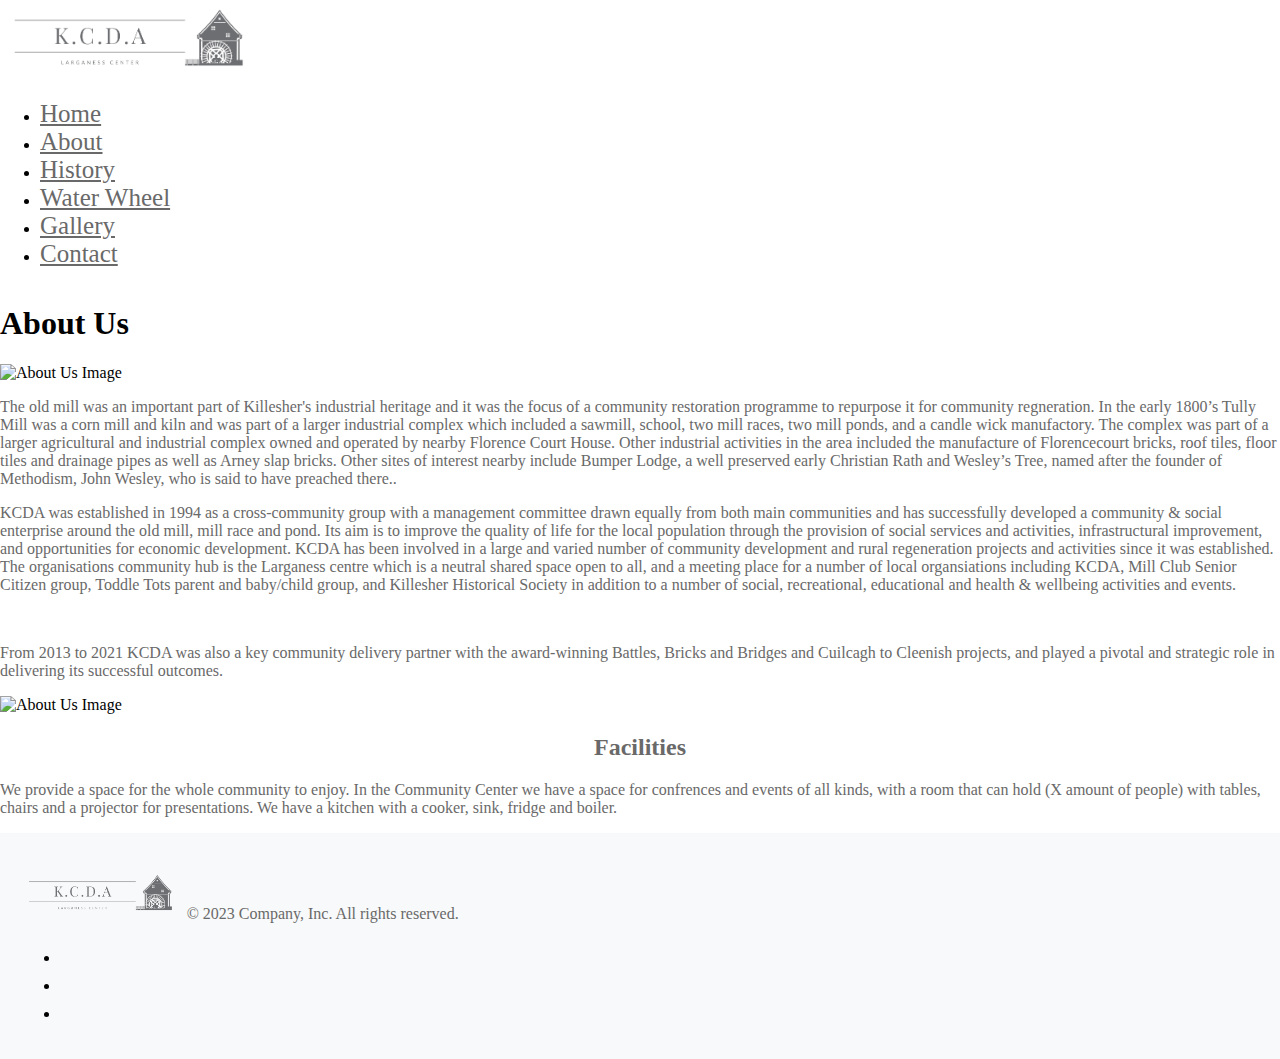
==== about.html @ cbf2d45c "Testing a break" ====
<!DOCTYPE html>
<html lang="en">
<head>
    <meta charset="UTF-8">
    <meta http-equiv="X-UA-Compatible" content="IE=edge">
    <meta name="viewport" content="width=device-width, initial-scale=1.0">
    <link href="https://cdn.jsdelivr.net/npm/bootstrap@5.3.2/dist/css/bootstrap.min.css" rel="stylesheet" integrity="sha384-T3c6CoIi6uLrA9TneNEoa7RxnatzjcDSCmG1MXxSR1GAsXEV/Dwwykc2MPK8M2HN" crossorigin="anonymous">
    <link rel="stylesheet" href="style.css">
    <title>KCDA About</title>
    <style>
        body {
          display: flex;
          flex-direction: column;
          min-height: 100vh;
          margin: 0;
        }
    
        main {
          flex: 1;
        }
    
        .footer {
          background-color: #f8f9fa; /* Change to your preferred background color */
          padding: 20px;
          margin-top: auto;
        }
      </style>
</head>
<body>
    <!--Nav Bar-->
    <header class="d-flex flex-wrap align-items-center justify-content-center justify-content-md-between py-3 mb-4 border-bottom">
        <div class="col-md-3 mb-2 mb-md-0">
          <img src="https://seanmcbride94.github.io/kcda/images/Clean & Simple Logo (500 x 250 px).png" alt="logo" style="height: 80px;"/>
        </div>
  
        <ul class="nav col-12 col-md-auto mb-2 justify-content-center mb-md-0">
          <li><a href="https://seanmcbride94.github.io/kcda/index.html" class="nav-link px-2 link-secondary">Home</a></li>
          <li><a href="https://seanmcbride94.github.io/kcda/about.html" class="nav-link px-2 link-secondary">About</a></li>
          <li><a href="https://seanmcbride94.github.io/kcda/history.html" class="nav-link px-2 link-secondary">History</a></li>
          <li><a href="https://seanmcbride94.github.io/kcda/waterwheel.html" class="nav-link px-2 link-secondary">Water Wheel</a></li>
          <li><a href="https://seanmcbride94.github.io/kcda/gallery.html" class="nav-link px-2 link-secondary">Gallery</a></li>
          <li><a href="https://seanmcbride94.github.io/kcda/contact.html" class="nav-link px-2 link-secondary">Contact</a></li>
        </ul>
      </header>
      <!--End Nav Bar-->

      <div class="container mt-5 mb-5">
        <div class="row mb-5 border-bottom">
            <h1 class="mb-4 text-center">About Us</h1>
        </div>
        <div class="row">
          <div class="col-md-6">
            <img src="https://seanmcbride94.github.io/kcda/images/IMG_0404.HEIC" class="img-fluid" alt="About Us Image">
          </div>
          <div class="col-md-6">
            <p>The old mill was an important part of Killesher's industrial heritage and it was the focus of a community restoration programme to repurpose it for 
              community regneration. In the early 1800’s Tully Mill was a corn mill and kiln and was part of a larger industrial complex which included a sawmill, 
              school, two mill races, two mill ponds, and a candle wick manufactory. The complex was part of a larger agricultural and industrial complex owned and 
              operated by nearby Florence Court House. Other industrial activities in the area included the manufacture of Florencecourt bricks, roof tiles, floor 
              tiles and drainage pipes as well as Arney slap bricks. Other sites of interest nearby include Bumper Lodge, a well preserved early Christian Rath 
              and Wesley’s Tree, named after the founder of Methodism, John Wesley, who is said to have preached there..</p>
          </div>
        </div>
        <div class="row pt-5">
            <div class="col-md-6">
              <p>KCDA was established in 1994 as a cross-community group with a management committee 
                drawn equally from both main communities and has successfully developed a community & social enterprise around the 
                old mill, mill race and pond. Its aim is to improve the quality of life for the local population through the 
                provision of social services and activities, infrastructural improvement, and opportunities for economic development. 
                KCDA has been involved in a large and varied number of community development and rural regeneration projects and activities since it was established. 
                The organisations community hub is the Larganess centre which is a neutral shared space open to all, and a meeting place for a number of local organsiations 
                including KCDA, Mill Club Senior Citizen group, Toddle Tots parent and baby/child group, and Killesher Historical Society in addition to a number of social, 
                recreational, educational and health & wellbeing activities and events.</p>
              </br>
              <p>From 2013 to 2021 KCDA was also a key community delivery partner with the award-winning Battles, Bricks and Bridges and Cuilcagh to Cleenish projects, and 
                played a pivotal and strategic role in delivering its successful outcomes. </p>
            </div>
            <div class="col-md-6">
                <img src="https://seanmcbride94.github.io/kcda/images/IMG_0408.HEIC" class="img-fluid" alt="About Us Image">
              </div>
          </div>
      </div>

      <!--KCDA-->
      <div class="mb-5">
        <div class="p-5 text-center bg-body-tertiary">
          <div class="container py-5">
            <h2 class="text-body-emphasis p-4">Facilities</h2>
            <p class="col-lg-8 mx-auto lead">
              We provide a space for the whole community to enjoy. In the Community Center we have a space for confrences
              and events of all kinds, with a room that can hold (X amount of people) with tables, chairs and a projector 
              for presentations. We have a kitchen with a cooker, sink, fridge and boiler.
            </p>
          </div>
        </div>
      </div>
      <!--End KCDA-->

    <!--Footer-->
    <footer class="footer">
        <div class="container">
            <div class="d-flex flex-column flex-sm-row justify-content-between py-4 my-4 border-top">
                <p><img src="https://seanmcbride94.github.io/kcda/images/Clean & Simple Logo (500 x 250 px).png" alt="logo" style="height: 50px;"/>© 2023 Company, Inc. All rights reserved.</p>
                <ul class="list-unstyled d-flex">
                <li class="ms-3"><a class="link-body-emphasis" href="#"><svg class="bi" width="24" height="24"><use xlink:href="#twitter"></use></svg></a></li>
                <li class="ms-3"><a class="link-body-emphasis" href="#"><svg class="bi" width="24" height="24"><use xlink:href="#instagram"></use></svg></a></li>
                <li class="ms-3"><a class="link-body-emphasis" href="#"><svg class="bi" width="24" height="24"><use xlink:href="#facebook"></use></svg></a></li>
                </ul>
            </div>
        </div>
    </footer>
    <!--End Footer-->
    


    <script src="https://cdn.jsdelivr.net/npm/bootstrap@5.3.2/dist/js/bootstrap.bundle.min.js" integrity="sha384-C6RzsynM9kWDrMNeT87bh95OGNyZPhcTNXj1NW7RuBCsyN/o0jlpcV8Qyq46cDfL" crossorigin="anonymous"></script>    
</body>
</html>
---- style.css ----
.header {
    background-color: rgb(250, 253, 237);   
}

.header-font {
    color:dimgray;
    
}

.nav-link {
    color:dimgray;
    font-size: 25px;
    font-family: 'Playfair Display', serif;
    margin-right: 50px;
    text-align: center;
}

a:hover {
    color: black;
}

.image {
    width: 100%;
    
} 

h1 {
    font-family: 'Playfair Display', serif;
}

h2 {
    color:dimgray;
    font-family: Georgia, 'Times New Roman', Times, serif;
    text-align: center;
}

h3 {
    font-family: Georgia, 'Times New Roman', Times, serif; 
}

p {
    color:dimgray;
    font-family: Georgia, 'Times New Roman', Times, serif
}
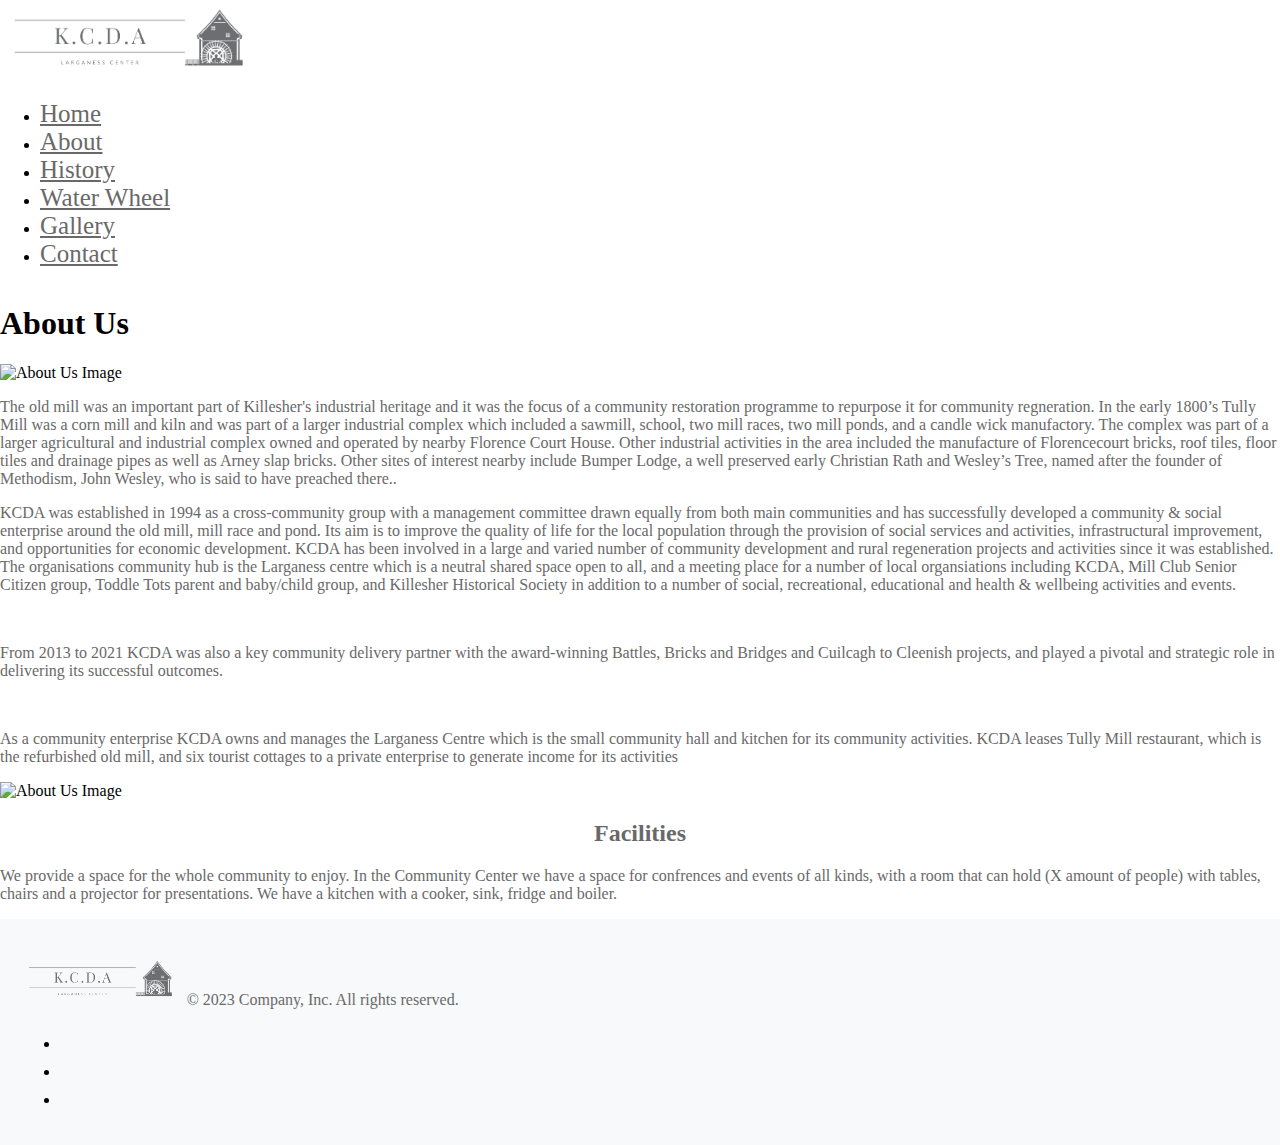
==== commit 1fc9c6e1: "Rest of About for now" ====
--- a/about.html
+++ b/about.html
@@ -74,6 +74,9 @@
               </br>
               <p>From 2013 to 2021 KCDA was also a key community delivery partner with the award-winning Battles, Bricks and Bridges and Cuilcagh to Cleenish projects, and 
                 played a pivotal and strategic role in delivering its successful outcomes. </p>
+              </br>
+              <p>As a community enterprise KCDA owns and manages the Larganess Centre which is the small community hall and kitchen for its community activities. 
+                KCDA leases Tully Mill restaurant, which is the refurbished old mill, and six tourist cottages to a private enterprise to generate income for its activities</p>  
             </div>
             <div class="col-md-6">
                 <img src="https://seanmcbride94.github.io/kcda/images/IMG_0408.HEIC" class="img-fluid" alt="About Us Image">
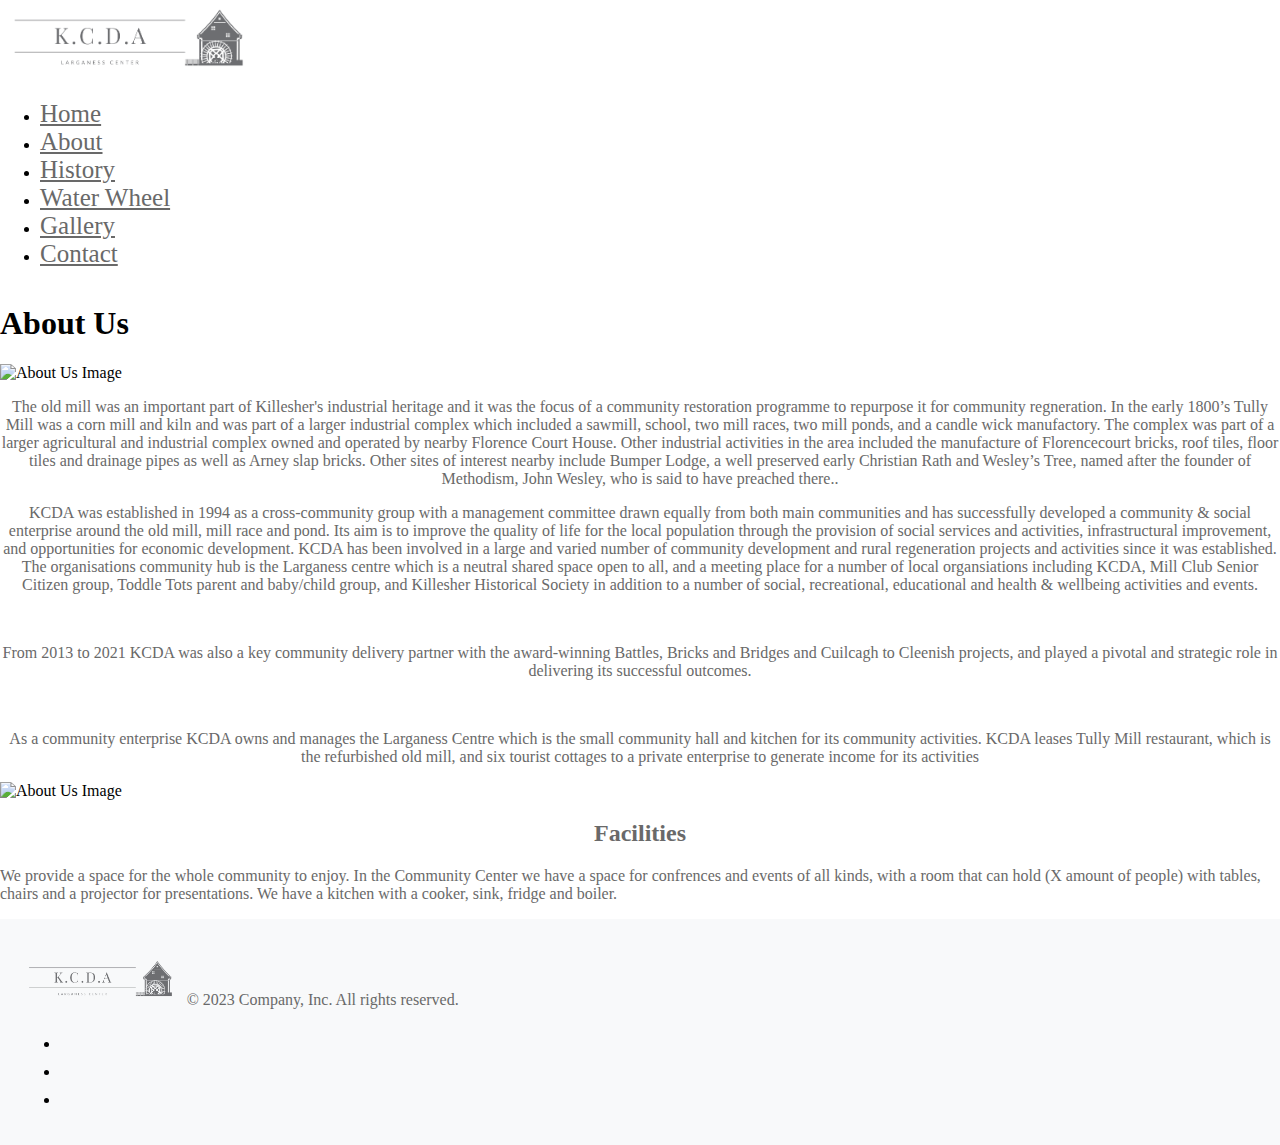
==== commit 1d451f23: "Center text attempt 1" ====
--- a/about.html
+++ b/about.html
@@ -53,7 +53,7 @@
             <img src="https://seanmcbride94.github.io/kcda/images/IMG_0404.HEIC" class="img-fluid" alt="About Us Image">
           </div>
           <div class="col-md-6">
-            <p>The old mill was an important part of Killesher's industrial heritage and it was the focus of a community restoration programme to repurpose it for 
+            <p class="center">The old mill was an important part of Killesher's industrial heritage and it was the focus of a community restoration programme to repurpose it for 
               community regneration. In the early 1800’s Tully Mill was a corn mill and kiln and was part of a larger industrial complex which included a sawmill, 
               school, two mill races, two mill ponds, and a candle wick manufactory. The complex was part of a larger agricultural and industrial complex owned and 
               operated by nearby Florence Court House. Other industrial activities in the area included the manufacture of Florencecourt bricks, roof tiles, floor 
@@ -63,7 +63,7 @@
         </div>
         <div class="row pt-5">
             <div class="col-md-6">
-              <p>KCDA was established in 1994 as a cross-community group with a management committee 
+              <p class="center">KCDA was established in 1994 as a cross-community group with a management committee 
                 drawn equally from both main communities and has successfully developed a community & social enterprise around the 
                 old mill, mill race and pond. Its aim is to improve the quality of life for the local population through the 
                 provision of social services and activities, infrastructural improvement, and opportunities for economic development. 
@@ -72,10 +72,10 @@
                 including KCDA, Mill Club Senior Citizen group, Toddle Tots parent and baby/child group, and Killesher Historical Society in addition to a number of social, 
                 recreational, educational and health & wellbeing activities and events.</p>
               </br>
-              <p>From 2013 to 2021 KCDA was also a key community delivery partner with the award-winning Battles, Bricks and Bridges and Cuilcagh to Cleenish projects, and 
+              <p class="center">From 2013 to 2021 KCDA was also a key community delivery partner with the award-winning Battles, Bricks and Bridges and Cuilcagh to Cleenish projects, and 
                 played a pivotal and strategic role in delivering its successful outcomes. </p>
               </br>
-              <p>As a community enterprise KCDA owns and manages the Larganess Centre which is the small community hall and kitchen for its community activities. 
+              <p class="center">As a community enterprise KCDA owns and manages the Larganess Centre which is the small community hall and kitchen for its community activities. 
                 KCDA leases Tully Mill restaurant, which is the refurbished old mill, and six tourist cottages to a private enterprise to generate income for its activities</p>  
             </div>
             <div class="col-md-6">
--- a/style.css
+++ b/style.css
@@ -41,4 +41,8 @@
 p {
     color:dimgray;
     font-family: Georgia, 'Times New Roman', Times, serif
+}
+
+.center {
+    text-align: center;
 }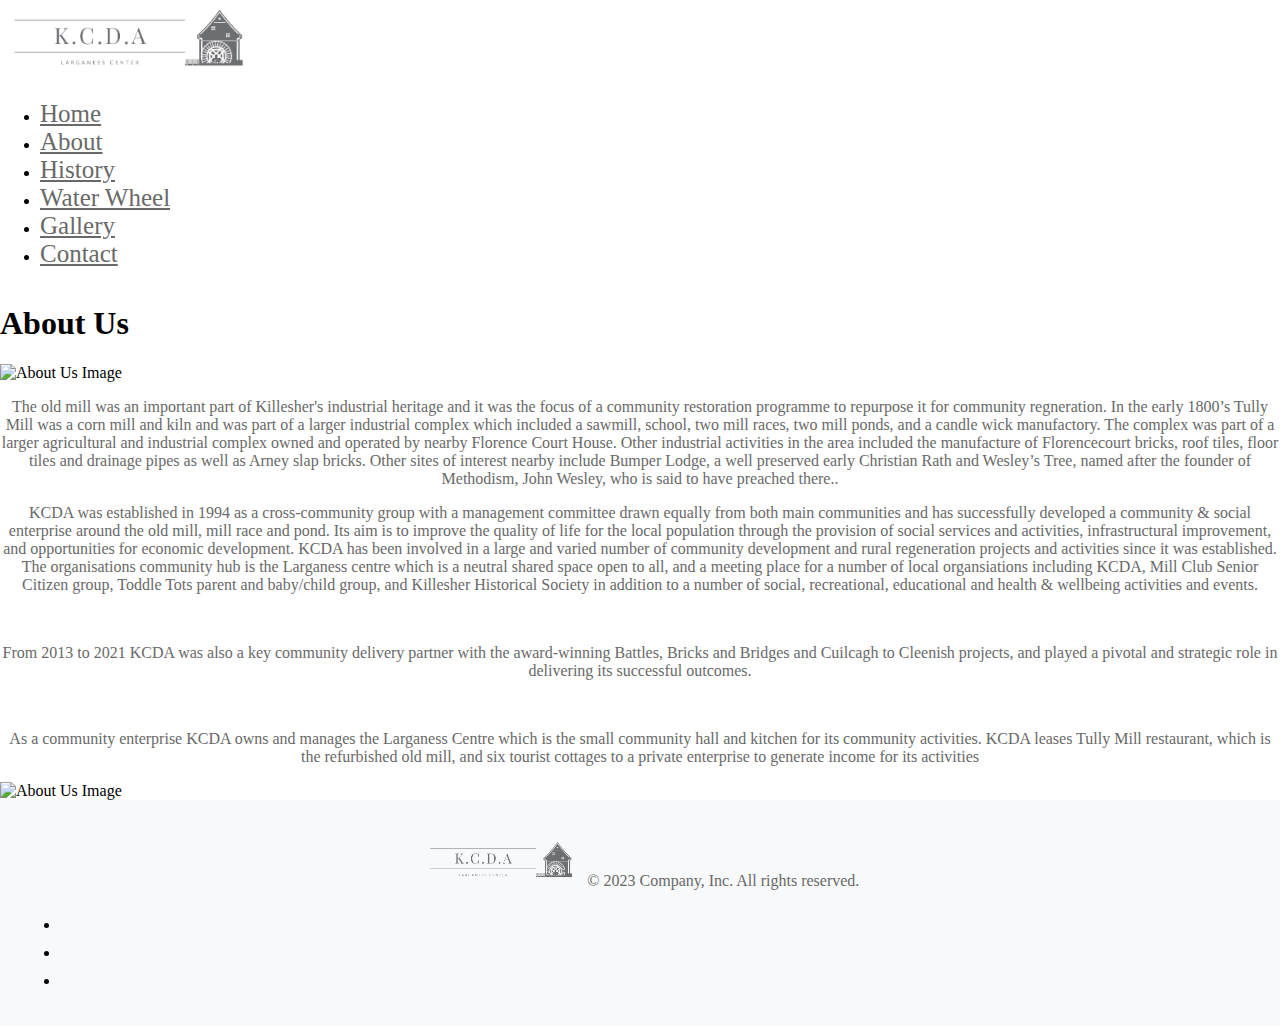
==== commit 15745df0: "Facilities on about taken out" ====
--- a/about.html
+++ b/about.html
@@ -62,8 +62,8 @@
           </div>
         </div>
         <div class="row pt-5">
-            <div class="col-md-6">
-              <p class="center">KCDA was established in 1994 as a cross-community group with a management committee 
+            <div class="col-md-6 center">
+              <p>KCDA was established in 1994 as a cross-community group with a management committee 
                 drawn equally from both main communities and has successfully developed a community & social enterprise around the 
                 old mill, mill race and pond. Its aim is to improve the quality of life for the local population through the 
                 provision of social services and activities, infrastructural improvement, and opportunities for economic development. 
@@ -85,7 +85,7 @@
       </div>
 
       <!--KCDA-->
-      <div class="mb-5">
+      <!-- <div class="mb-5">
         <div class="p-5 text-center bg-body-tertiary">
           <div class="container py-5">
             <h2 class="text-body-emphasis p-4">Facilities</h2>
@@ -96,7 +96,7 @@
             </p>
           </div>
         </div>
-      </div>
+      </div> -->
       <!--End KCDA-->
 
     <!--Footer-->
--- a/style.css
+++ b/style.css
@@ -40,9 +40,6 @@
 
 p {
     color:dimgray;
-    font-family: Georgia, 'Times New Roman', Times, serif
+    font-family: Georgia, 'Times New Roman', Times, serif;
+    text-align: center;
 }
-
-.center {
-    text-align: center;
-}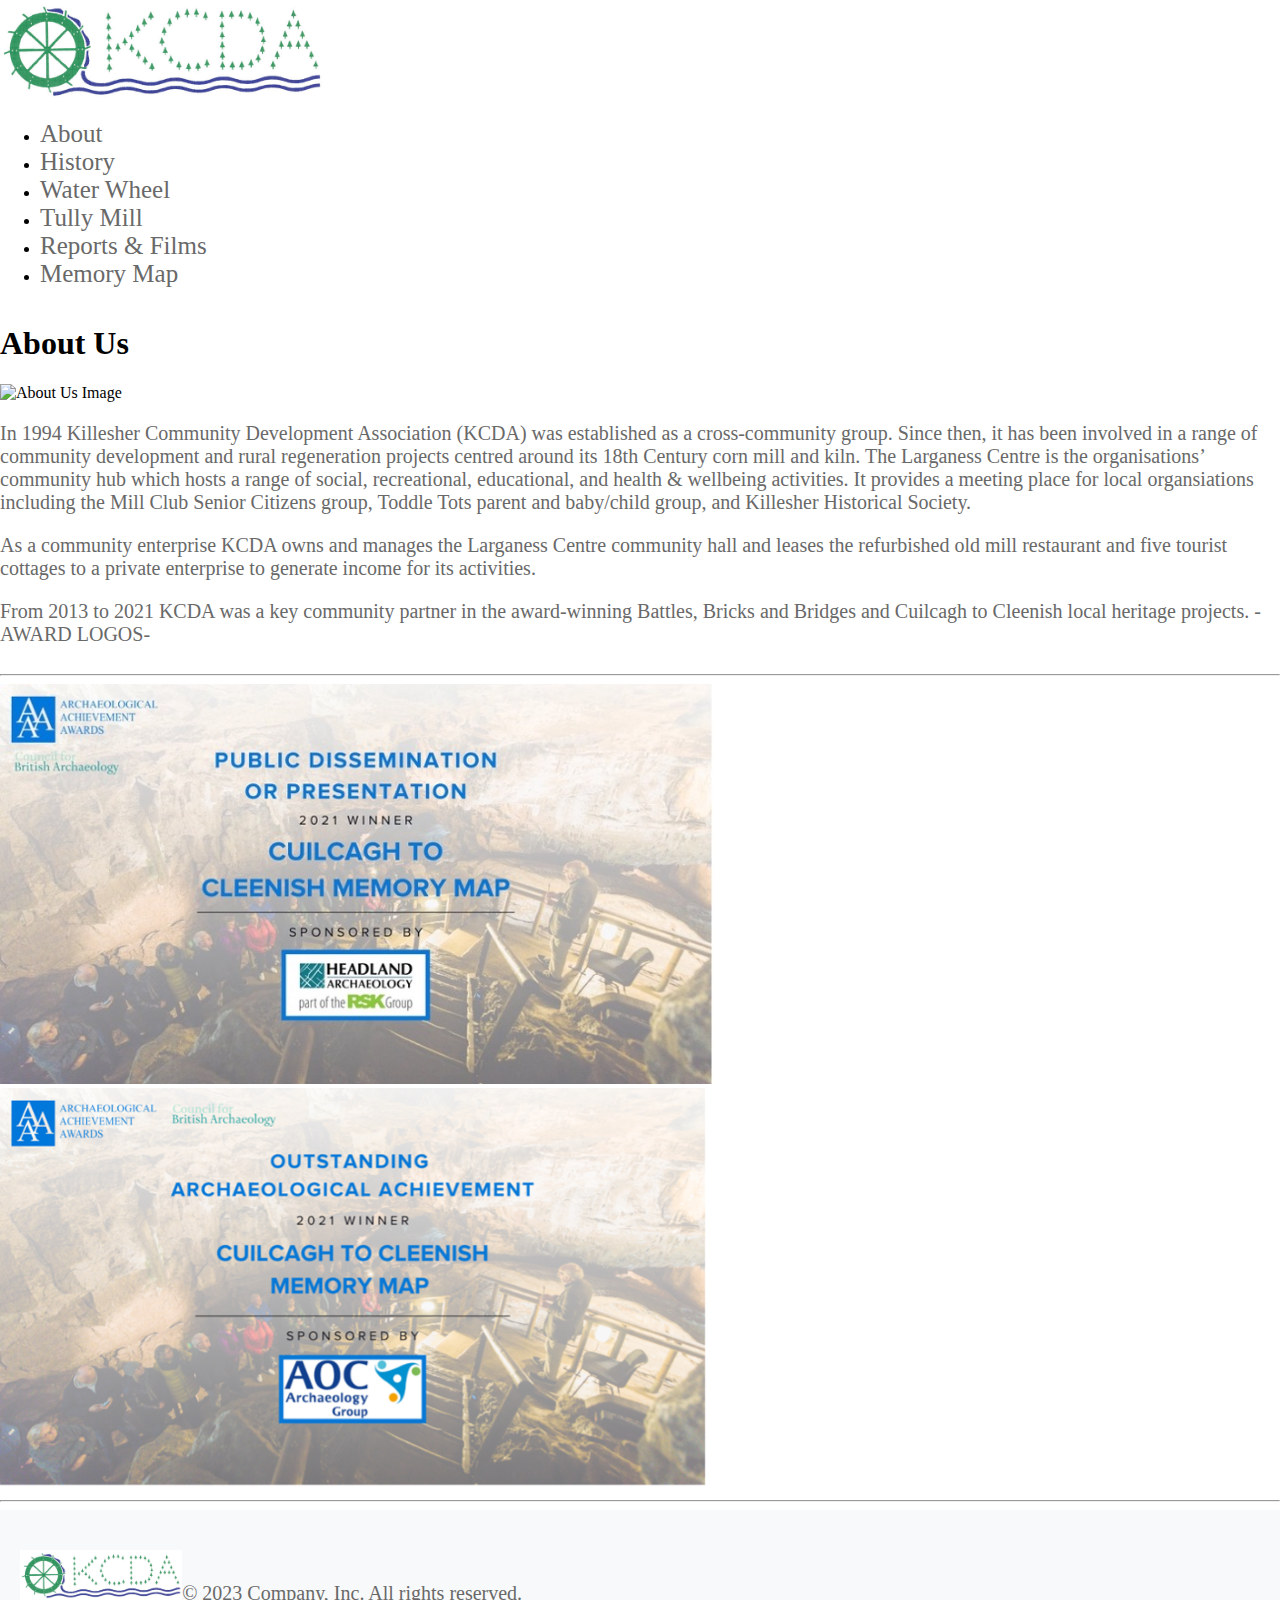
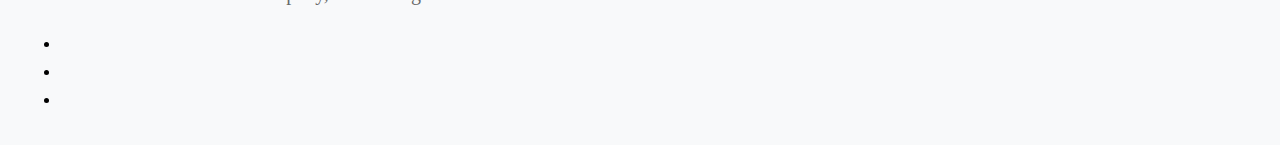
==== commit f4bc82f1: "Add files via upload" ====
--- a/about.html
+++ b/about.html
@@ -28,18 +28,18 @@
 </head>
 <body>
     <!--Nav Bar-->
-    <header class="d-flex flex-wrap align-items-center justify-content-center justify-content-md-between py-3 mb-4 border-bottom">
-        <div class="col-md-3 mb-2 mb-md-0">
-          <img src="https://seanmcbride94.github.io/kcda/images/Clean & Simple Logo (500 x 250 px).png" alt="logo" style="height: 80px;"/>
-        </div>
+    <header class="d-flex flex-wrap align-items-center justify-content-center justify-content-md-between py-3 mb- border-bottom">
+        <a href="/index.html" class="col-md-3 mb-2 mb-md-0">
+            <img src="/images/KCDA-Logo.jpg" alt="logo" style="height: 100px;"/>
+        </a>
   
         <ul class="nav col-12 col-md-auto mb-2 justify-content-center mb-md-0">
-          <li><a href="https://seanmcbride94.github.io/kcda/index.html" class="nav-link px-2 link-secondary">Home</a></li>
-          <li><a href="https://seanmcbride94.github.io/kcda/about.html" class="nav-link px-2 link-secondary">About</a></li>
-          <li><a href="https://seanmcbride94.github.io/kcda/history.html" class="nav-link px-2 link-secondary">History</a></li>
-          <li><a href="https://seanmcbride94.github.io/kcda/waterwheel.html" class="nav-link px-2 link-secondary">Water Wheel</a></li>
-          <li><a href="https://seanmcbride94.github.io/kcda/gallery.html" class="nav-link px-2 link-secondary">Gallery</a></li>
-          <li><a href="https://seanmcbride94.github.io/kcda/contact.html" class="nav-link px-2 link-secondary">Contact</a></li>
+          <li><a href="/about.html" class="nav-link px-2">About</a></li>
+          <li><a href="/history.html" class="nav-link px-2">History</a></li>
+          <li><a href="/waterwheel.html" class="nav-link px-2">Water Wheel</a></li>
+          <li><a href="www.tullymill.com" class="nav-link px-2">Tully Mill</a></li>
+          <li><a href="/reports-films.html" class="nav-link px-2">Reports & Films</a></li>
+          <li><a href="https://www.c2c.org.uk/C2Cindex.html" class="nav-link px-2">Memory Map</a></li>
         </ul>
       </header>
       <!--End Nav Bar-->
@@ -50,60 +50,70 @@
         </div>
         <div class="row">
           <div class="col-md-6">
-            <img src="https://seanmcbride94.github.io/kcda/images/IMG_0404.HEIC" class="img-fluid" alt="About Us Image">
+            <img src="/images/IMG_0404.HEIC" class="img-fluid" alt="About Us Image">
           </div>
           <div class="col-md-6">
-            <p class="center">The old mill was an important part of Killesher's industrial heritage and it was the focus of a community restoration programme to repurpose it for 
-              community regneration. In the early 1800’s Tully Mill was a corn mill and kiln and was part of a larger industrial complex which included a sawmill, 
-              school, two mill races, two mill ponds, and a candle wick manufactory. The complex was part of a larger agricultural and industrial complex owned and 
-              operated by nearby Florence Court House. Other industrial activities in the area included the manufacture of Florencecourt bricks, roof tiles, floor 
-              tiles and drainage pipes as well as Arney slap bricks. Other sites of interest nearby include Bumper Lodge, a well preserved early Christian Rath 
-              and Wesley’s Tree, named after the founder of Methodism, John Wesley, who is said to have preached there..</p>
+            <p>In 1994 Killesher Community Development Association (KCDA) was established as a cross-community group. Since then, it has been involved in a range 
+                of community development and rural regeneration projects centred around its 18th Century corn mill and kiln. The Larganess Centre is the organisations’ 
+                community hub which hosts a range of social, recreational, educational, and health & wellbeing activities. It provides a meeting place for local 
+                organsiations including the Mill Club Senior Citizens group, Toddle Tots parent and baby/child group, and Killesher Historical Society.</p> 
+                
+                <p>As a community enterprise KCDA owns and manages the Larganess Centre community hall and leases the refurbished old mill restaurant and five tourist 
+                cottages to a private enterprise to generate income for its activities.</p>
+
+                <p>
+                    From 2013 to 2021 KCDA was a key community partner in the award-winning Battles, Bricks and Bridges and Cuilcagh to Cleenish local heritage projects. 
+                    -AWARD LOGOS-
+                </p>
           </div>
         </div>
-        <div class="row pt-5">
-            <div class="col-md-6 center">
-              <p>KCDA was established in 1994 as a cross-community group with a management committee 
-                drawn equally from both main communities and has successfully developed a community & social enterprise around the 
-                old mill, mill race and pond. Its aim is to improve the quality of life for the local population through the 
-                provision of social services and activities, infrastructural improvement, and opportunities for economic development. 
-                KCDA has been involved in a large and varied number of community development and rural regeneration projects and activities since it was established. 
-                The organisations community hub is the Larganess centre which is a neutral shared space open to all, and a meeting place for a number of local organsiations 
-                including KCDA, Mill Club Senior Citizen group, Toddle Tots parent and baby/child group, and Killesher Historical Society in addition to a number of social, 
-                recreational, educational and health & wellbeing activities and events.</p>
-              </br>
-              <p class="center">From 2013 to 2021 KCDA was also a key community delivery partner with the award-winning Battles, Bricks and Bridges and Cuilcagh to Cleenish projects, and 
-                played a pivotal and strategic role in delivering its successful outcomes. </p>
-              </br>
-              <p class="center">As a community enterprise KCDA owns and manages the Larganess Centre which is the small community hall and kitchen for its community activities. 
-                KCDA leases Tully Mill restaurant, which is the refurbished old mill, and six tourist cottages to a private enterprise to generate income for its activities</p>  
+        </div>
+
+        
+        <!-- <div class="row pt-5">
+            <div class="col-md-6">
+              <p>The old mill was an important part of Killesher's industrial heritage and it was the focus of a community restoration programme to repurpose it for 
+                community regneration. In the early 1800’s Tully Mill was a corn mill and kiln and was part of a larger industrial complex which included a sawmill, 
+                school, two mill races, two mill ponds, and a candle wick manufactory. The complex was part of a larger agricultural and industrial complex owned and 
+                operated by nearby Florence Court House. Other industrial activities in the area included the manufacture of Florencecourt bricks, roof tiles, floor 
+                tiles and drainage pipes as well as Arney slap bricks. Other sites of interest nearby include Bumper Lodge, a well preserved early Christian Rath and 
+                Wesley’s Tree, named after the founder of Methodism, John Wesley, who is said to have preached there..</p>
             </div>
             <div class="col-md-6">
-                <img src="https://seanmcbride94.github.io/kcda/images/IMG_0408.HEIC" class="img-fluid" alt="About Us Image">
+                <img src="/images/IMG_0408.HEIC" class="img-fluid" alt="About Us Image">
               </div>
-          </div>
-      </div>
+          </div> -->
+          <div class="container pt-5">
+            <div class="row">
+                <hr style="color: black;">
+                <div class="col-sm-12 col-md-6 mb-5 text-center">
+                    <img src="/images/publicmemory.jpg" class="img-fluid" alt="tapas" style="height: 400px;"/>
+                </div>
+                <div class="col-sm-12 col-md-6 mb-5 text-center">
+                    <img src="/images/outstandingmemory.png" class="img-fluid" alt="tapas" style="height: 400px;"/>
+                </div>
+                <hr style="color: black;">
+            </div>
+        </div>
 
       <!--KCDA-->
       <!-- <div class="mb-5">
         <div class="p-5 text-center bg-body-tertiary">
           <div class="container py-5">
-            <h2 class="text-body-emphasis p-4">Facilities</h2>
             <p class="col-lg-8 mx-auto lead">
-              We provide a space for the whole community to enjoy. In the Community Center we have a space for confrences
-              and events of all kinds, with a room that can hold (X amount of people) with tables, chairs and a projector 
-              for presentations. We have a kitchen with a cooker, sink, fridge and boiler.
+                From 2013 to 2021 KCDA was a key community partner in the award-winning Battles, Bricks and Bridges and Cuilcagh to Cleenish local heritage projects. 
+                -AWARD LOGOS-
             </p>
           </div>
         </div>
       </div> -->
       <!--End KCDA-->
 
-    <!--Footer-->
-    <footer class="footer">
+     <!--Footer-->
+     <footer class="footer">
         <div class="container">
             <div class="d-flex flex-column flex-sm-row justify-content-between py-4 my-4 border-top">
-                <p><img src="https://seanmcbride94.github.io/kcda/images/Clean & Simple Logo (500 x 250 px).png" alt="logo" style="height: 50px;"/>© 2023 Company, Inc. All rights reserved.</p>
+                <p><img src="/images/KCDA-Logo.jpg" alt="logo" style="height: 50px;"/>© 2023 Company, Inc. All rights reserved.</p>
                 <ul class="list-unstyled d-flex">
                 <li class="ms-3"><a class="link-body-emphasis" href="#"><svg class="bi" width="24" height="24"><use xlink:href="#twitter"></use></svg></a></li>
                 <li class="ms-3"><a class="link-body-emphasis" href="#"><svg class="bi" width="24" height="24"><use xlink:href="#instagram"></use></svg></a></li>
@@ -118,4 +128,4 @@
 
     <script src="https://cdn.jsdelivr.net/npm/bootstrap@5.3.2/dist/js/bootstrap.bundle.min.js" integrity="sha384-C6RzsynM9kWDrMNeT87bh95OGNyZPhcTNXj1NW7RuBCsyN/o0jlpcV8Qyq46cDfL" crossorigin="anonymous"></script>    
 </body>
-</html>
+</html>--- a/style.css
+++ b/style.css
@@ -1,5 +1,5 @@
 .header {
-    background-color: rgb(250, 253, 237);   
+    background-color: rgba(189, 94, 39, 0.319);   
 }
 
 .header-font {
@@ -15,9 +15,10 @@
     text-align: center;
 }
 
-a:hover {
+.nav-link:hover {
     color: black;
 }
+
 
 .image {
     width: 100%;
@@ -41,5 +42,15 @@
 p {
     color:dimgray;
     font-family: Georgia, 'Times New Roman', Times, serif;
-    text-align: center;
+    font-size: 20px;
 }
+
+a {
+    color: black;
+    text-decoration: none;
+}
+
+a:hover {
+    color: grey;
+    text-decoration:underline;
+}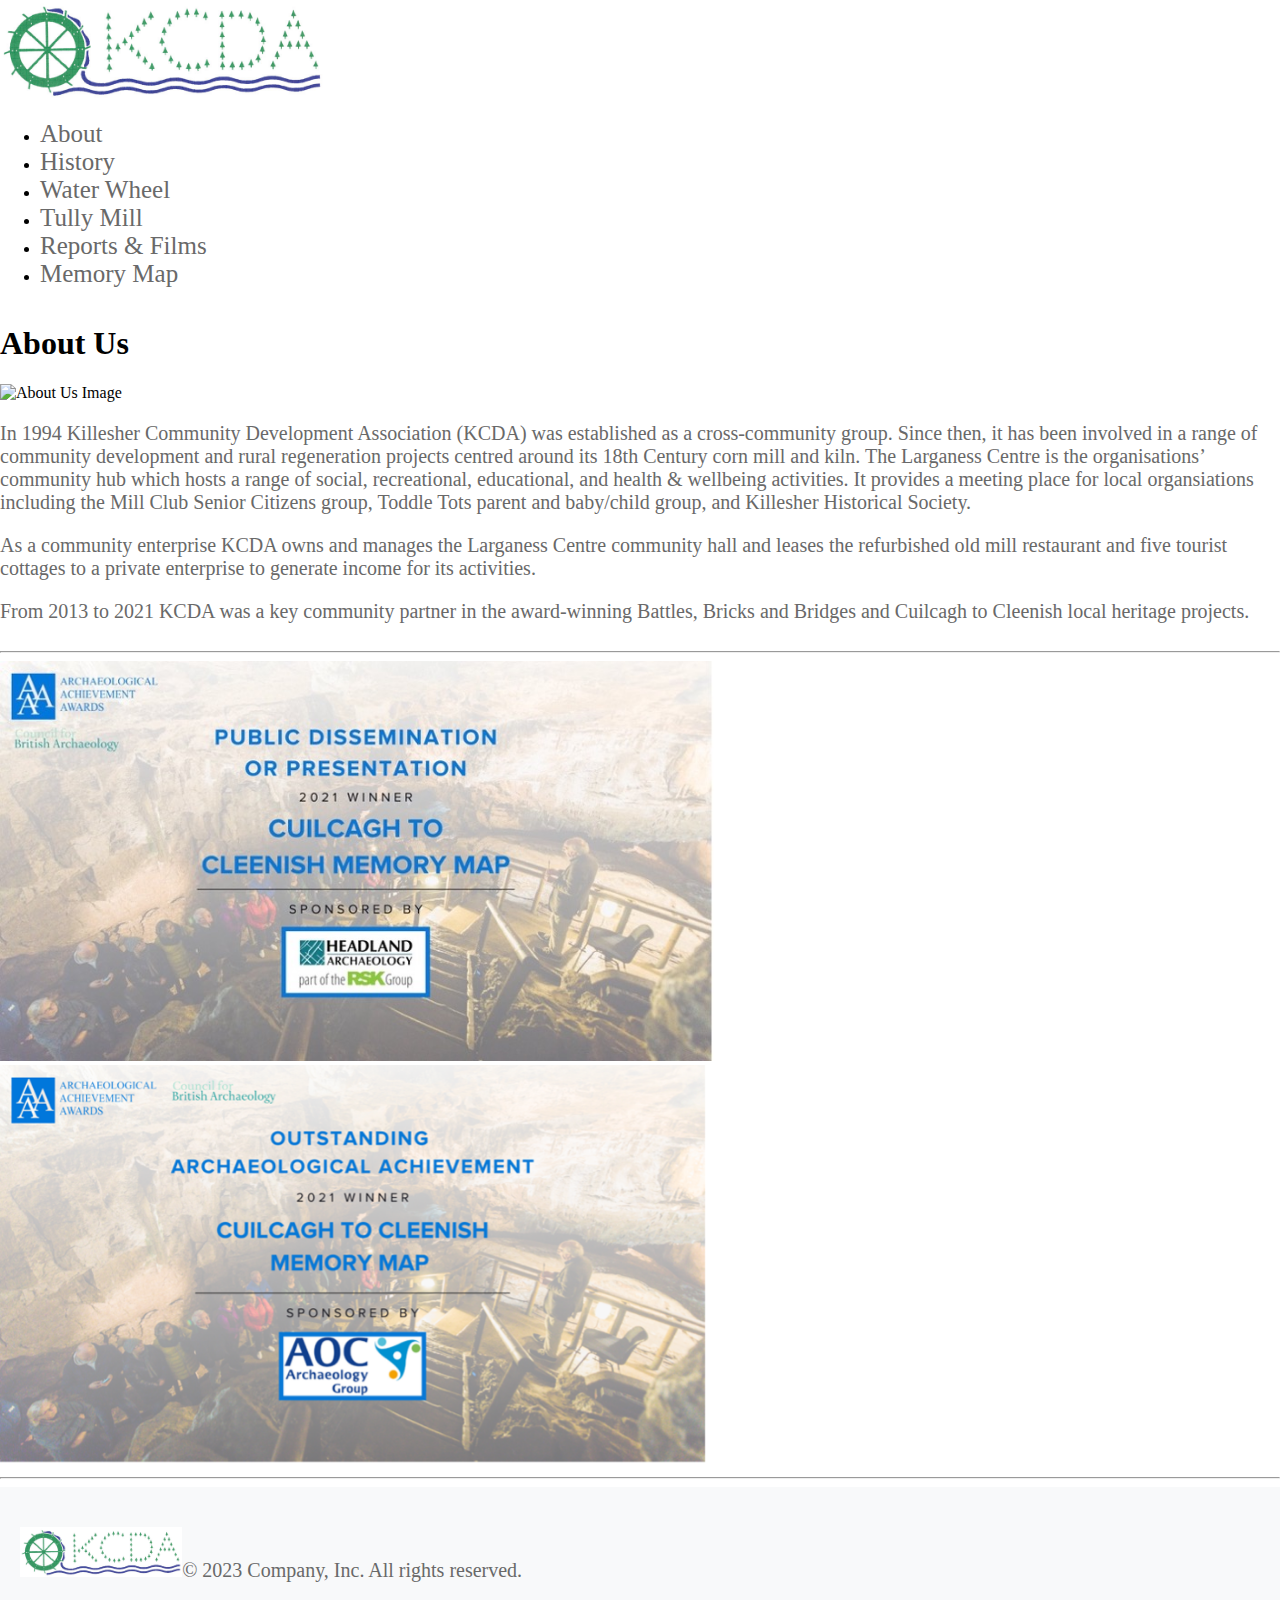
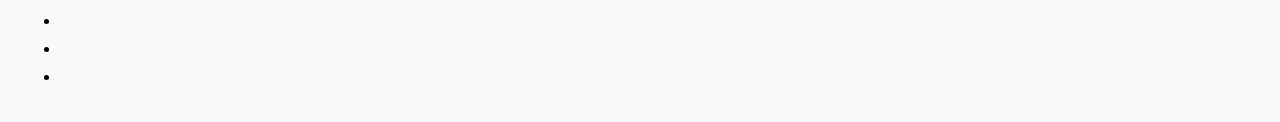
==== commit e1713c77: "Update about.html" ====
--- a/about.html
+++ b/about.html
@@ -29,16 +29,16 @@
 <body>
     <!--Nav Bar-->
     <header class="d-flex flex-wrap align-items-center justify-content-center justify-content-md-between py-3 mb- border-bottom">
-        <a href="/index.html" class="col-md-3 mb-2 mb-md-0">
-            <img src="/images/KCDA-Logo.jpg" alt="logo" style="height: 100px;"/>
+        <a href="https://seanmcbride94.github.io/kcda/index.html" class="col-md-3 mb-2 mb-md-0">
+            <img src="https://seanmcbride94.github.io/kcda/images/KCDA-Logo.jpg" alt="logo" style="height: 100px;"/>
         </a>
   
         <ul class="nav col-12 col-md-auto mb-2 justify-content-center mb-md-0">
-          <li><a href="/about.html" class="nav-link px-2">About</a></li>
-          <li><a href="/history.html" class="nav-link px-2">History</a></li>
-          <li><a href="/waterwheel.html" class="nav-link px-2">Water Wheel</a></li>
+          <li><a href="https://seanmcbride94.github.io/kcda/about.html" class="nav-link px-2">About</a></li>
+          <li><a href="https://seanmcbride94.github.io/kcda/history.html" class="nav-link px-2">History</a></li>
+          <li><a href="https://seanmcbride94.github.io/kcda/waterwheel.html" class="nav-link px-2">Water Wheel</a></li>
           <li><a href="www.tullymill.com" class="nav-link px-2">Tully Mill</a></li>
-          <li><a href="/reports-films.html" class="nav-link px-2">Reports & Films</a></li>
+          <li><a href="https://seanmcbride94.github.io/kcda/reports-films.html" class="nav-link px-2">Reports & Films</a></li>
           <li><a href="https://www.c2c.org.uk/C2Cindex.html" class="nav-link px-2">Memory Map</a></li>
         </ul>
       </header>
@@ -50,7 +50,7 @@
         </div>
         <div class="row">
           <div class="col-md-6">
-            <img src="/images/IMG_0404.HEIC" class="img-fluid" alt="About Us Image">
+            <img src="https://seanmcbride94.github.io/kcda/images/IMG_0404.HEIC" class="img-fluid" alt="About Us Image">
           </div>
           <div class="col-md-6">
             <p>In 1994 Killesher Community Development Association (KCDA) was established as a cross-community group. Since then, it has been involved in a range 
@@ -63,7 +63,6 @@
 
                 <p>
                     From 2013 to 2021 KCDA was a key community partner in the award-winning Battles, Bricks and Bridges and Cuilcagh to Cleenish local heritage projects. 
-                    -AWARD LOGOS-
                 </p>
           </div>
         </div>
@@ -80,17 +79,17 @@
                 Wesley’s Tree, named after the founder of Methodism, John Wesley, who is said to have preached there..</p>
             </div>
             <div class="col-md-6">
-                <img src="/images/IMG_0408.HEIC" class="img-fluid" alt="About Us Image">
+                <img src="https://seanmcbride94.github.io/kcda/images/IMG_0408.HEIC" class="img-fluid" alt="About Us Image">
               </div>
           </div> -->
           <div class="container pt-5">
             <div class="row">
                 <hr style="color: black;">
                 <div class="col-sm-12 col-md-6 mb-5 text-center">
-                    <img src="/images/publicmemory.jpg" class="img-fluid" alt="tapas" style="height: 400px;"/>
+                    <img src="https://seanmcbride94.github.io/kcda/images/publicmemory.jpg" class="img-fluid" alt="tapas" style="height: 400px;"/>
                 </div>
                 <div class="col-sm-12 col-md-6 mb-5 text-center">
-                    <img src="/images/outstandingmemory.png" class="img-fluid" alt="tapas" style="height: 400px;"/>
+                    <img src="https://seanmcbride94.github.io/kcda/images/outstandingmemory.png" class="img-fluid" alt="tapas" style="height: 400px;"/>
                 </div>
                 <hr style="color: black;">
             </div>
@@ -113,7 +112,7 @@
      <footer class="footer">
         <div class="container">
             <div class="d-flex flex-column flex-sm-row justify-content-between py-4 my-4 border-top">
-                <p><img src="/images/KCDA-Logo.jpg" alt="logo" style="height: 50px;"/>© 2023 Company, Inc. All rights reserved.</p>
+                <p><img src="https://seanmcbride94.github.io/kcda/images/KCDA-Logo.jpg" alt="logo" style="height: 50px;"/>© 2023 Company, Inc. All rights reserved.</p>
                 <ul class="list-unstyled d-flex">
                 <li class="ms-3"><a class="link-body-emphasis" href="#"><svg class="bi" width="24" height="24"><use xlink:href="#twitter"></use></svg></a></li>
                 <li class="ms-3"><a class="link-body-emphasis" href="#"><svg class="bi" width="24" height="24"><use xlink:href="#instagram"></use></svg></a></li>
@@ -128,4 +127,4 @@
 
     <script src="https://cdn.jsdelivr.net/npm/bootstrap@5.3.2/dist/js/bootstrap.bundle.min.js" integrity="sha384-C6RzsynM9kWDrMNeT87bh95OGNyZPhcTNXj1NW7RuBCsyN/o0jlpcV8Qyq46cDfL" crossorigin="anonymous"></script>    
 </body>
-</html>+</html>
